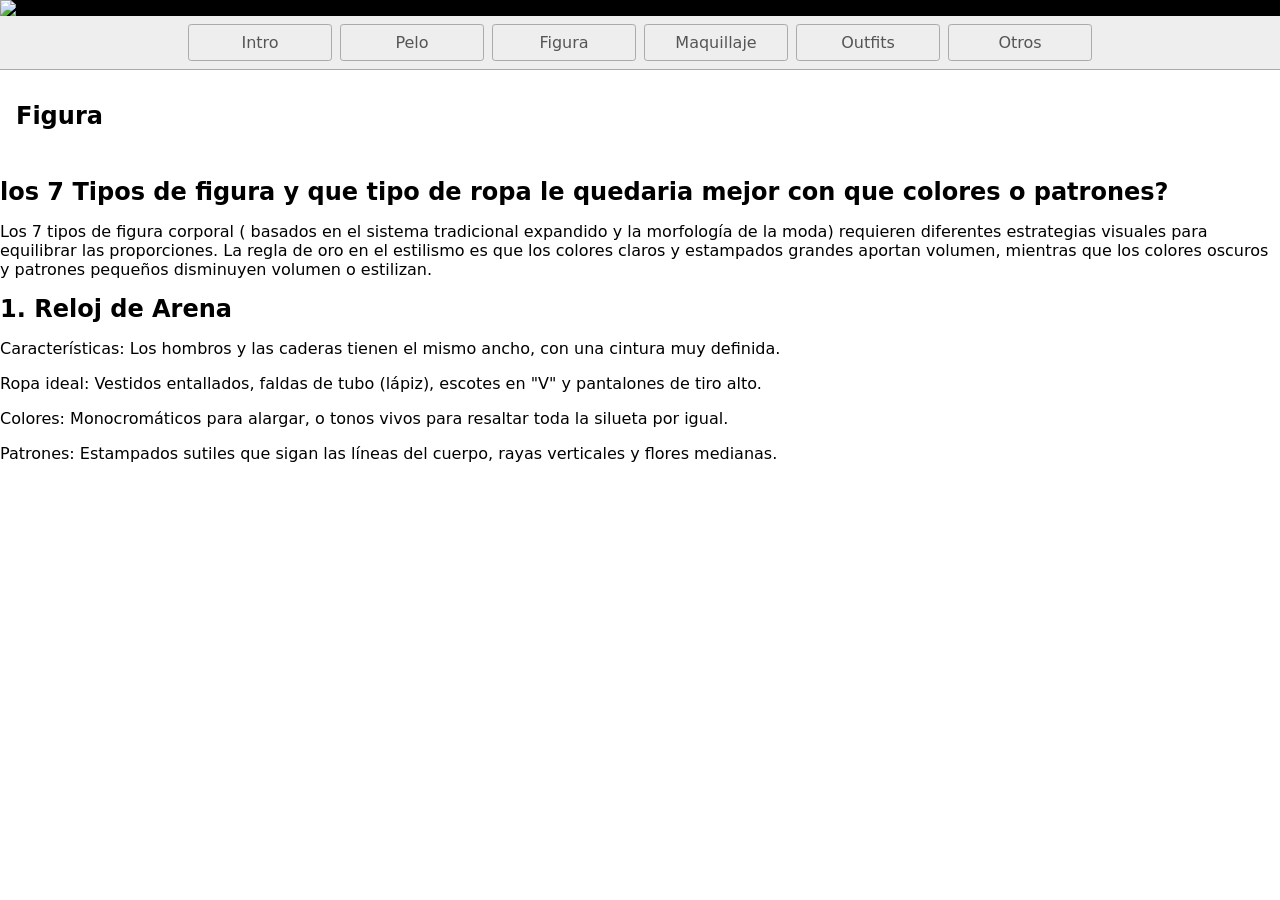
==== figura.html @ e9a12ce6 "111" ====
<!DOCTYPE html>
<html lang="en">
  <head>
    <title>El Universo de la Moda</title>
    <meta charset="UTF-8" />
    <meta name="viewport" content="width=device-width" />
    <link rel="stylesheet" href="css/styles.css" />
    <script type="module" src="script.js"></script>
  </head>
  <body>
    <header>
      <div id="logo">
       <img src="https://p16-faceuimg-sign-sg.ibyteimg.com/tos-alisg-i-37870e-sg/ooBmEQ6m7DybO8AuAzFhBtqACBegYCLjISfsPE.jpeg~tplv-qf95cgtps6-preview.webp?lk3s=a2a83e6a&x-expires=1819307372&x-signature=FyCr%2BBFAl1yRTc%2FDdLYAjFlwOXg%3D" alt="logo"> 
      </div>
     </div>

      </header>   
    <nav>
      <a href="./index.html" >Intro</a>
      <a href="./pelo.html">Pelo</a>
      <a href="./figura.html" class="activo">Figura</a>
      <a href="./maquillaje.html">Maquillaje</a>
      <a href="./outfits.html">Outfits</a>
      <a href="./otros.html">Otros</a>
    </nav>
    <main>
      <h1>Figura</h1>
    </main>

<h1> los 7 Tipos de figura y que tipo de 
  ropa le quedaria mejor con que colores o patrones?
</h1>

<p>Los 7 tipos de figura corporal (
  basados en el sistema tradicional expandido y 
  la morfología de la moda) requieren diferentes 
  estrategias visuales para equilibrar las proporciones. 
  La regla de oro en el estilismo es que los colores 
  claros y estampados grandes aportan volumen, mientras 
  que los colores oscuros y patrones pequeños disminuyen 
  volumen o estilizan.
</p>

<h1>1. Reloj de Arena</h1>

<p>Características: Los hombros y las caderas tienen el mismo ancho, con una cintura muy definida.
</p>

<p>Ropa ideal: Vestidos entallados, faldas de tubo (lápiz), escotes en "V" y pantalones de tiro alto.
</p>

<p>Colores: Monocromáticos para alargar, o tonos vivos para resaltar toda la silueta por igual.
</p>

<p>Patrones: Estampados sutiles que sigan las líneas del cuerpo, rayas verticales y flores medianas.</p>



  </body>
</html>
---- css/styles.css ----
* {
  box-sizing: border-box;
}

body {
  margin: 0;
  font-family: system-ui, sans-serif;
  color: black;
  background-color: white;
}

/*inicio de header*/
header{
  background-color: #000;
}
#logo{
display: flex;
flex-direction: row;
align-items: flex-end;
justify-content: space-between;
}

#logo img{
  width: 191px;
  font-size: smaller;
}
/*fin de header*/
/*inicio main*/
section{
  width: 1000px;
  background-color: thistle;
  margin: 0 auto;
  margin-bottom: 5px;
  display: flex;
  align-items: center;
  justify-content: center;
}

section div{
  width: 33%;
  height: 350px;
  background-color: yellow;
  margin-left: 2px;
}
#intro{
  background-image: url(https://t3.ftcdn.net/jpg/00/80/72/90/360_F_80729070_Fg588yDXhgfzTmMmKACcOCY73Lem29Q7.jpg);
}
#elle{
  background-image: url(https://hips.hearstapps.com/hmg-prod/images/zendaya-main-1604936630.jpg);
  background-size: cover;
}
#vouge{
  background-image: url(https://i.pinimg.com/736x/00/1a/c9/001ac9738ecdc76ac7356df3f32472eb.jpg);
  background-size: cover;
  background-repeat: no-repeat;
  background-position: center;
}
  #VOUGE{
    background-image: url(https://media.vogue.es/photos/5cc7723796855c167b53d3e7/master/w_1600%2Cc_limit/septiembre_2013_articulo_6548.jpg);
    background-size: cover;
    background-repeat: no-repeat;
    background-position: center;
    }
    #katseye{
      background-image: url(https://i.calameoassets.com/250917201837-6101e4b0e09ba04b800f301674a90d66/large.jpg);
      background-size: cover;
      background-repeat: no-repeat;
      background-position: center;
      }

/*fin main*/

nav {
  display: flex;
  flex-wrap: wrap;
  align-items: center;
  justify-content: center;
  padding: 0.5rem;
  gap: 0.5rem;
  border-bottom: solid 1px #aaa;
  background-color: #eee;
}

nav a {
  display: inline-block;
  min-width: 9rem;
  padding: 0.5rem;
  border-radius: 0.2rem;
  border: solid 1px #aaa;
  text-align: center;
  text-decoration: none;
  color: #555;
}

nav a[aria-current='page'] {
  color: #000;
  background-color: #ffffff;
}
/*inicio del footer*/
footer{
  background-color: gold;
color: #ffffff;
display: flex;
flex-wrap: wrap;
justify-content: space-evenly;
}
#colegio{
width: 33%;
background-color: rgb(0, 0, 0);
padding: 5px;
}
#colegio a {
color: #ffffff;
}

#alumno{
  width: 33%;
background-color: rgb(0, 0, 0);
color: #ffffff;
padding: 5px;
}
#alumno a{
  color: #555;
}

#sociales{
  width: 33%;
background-color: rgb(0, 0, 0);
padding: 5px;
}

#sociales img{
  width: 50px;
}
/*fin del footer*/
  main {
    padding: 1rem;
  }
  
  h1 {
    font-weight: bold;
    font-size: 1.5rem;
  }
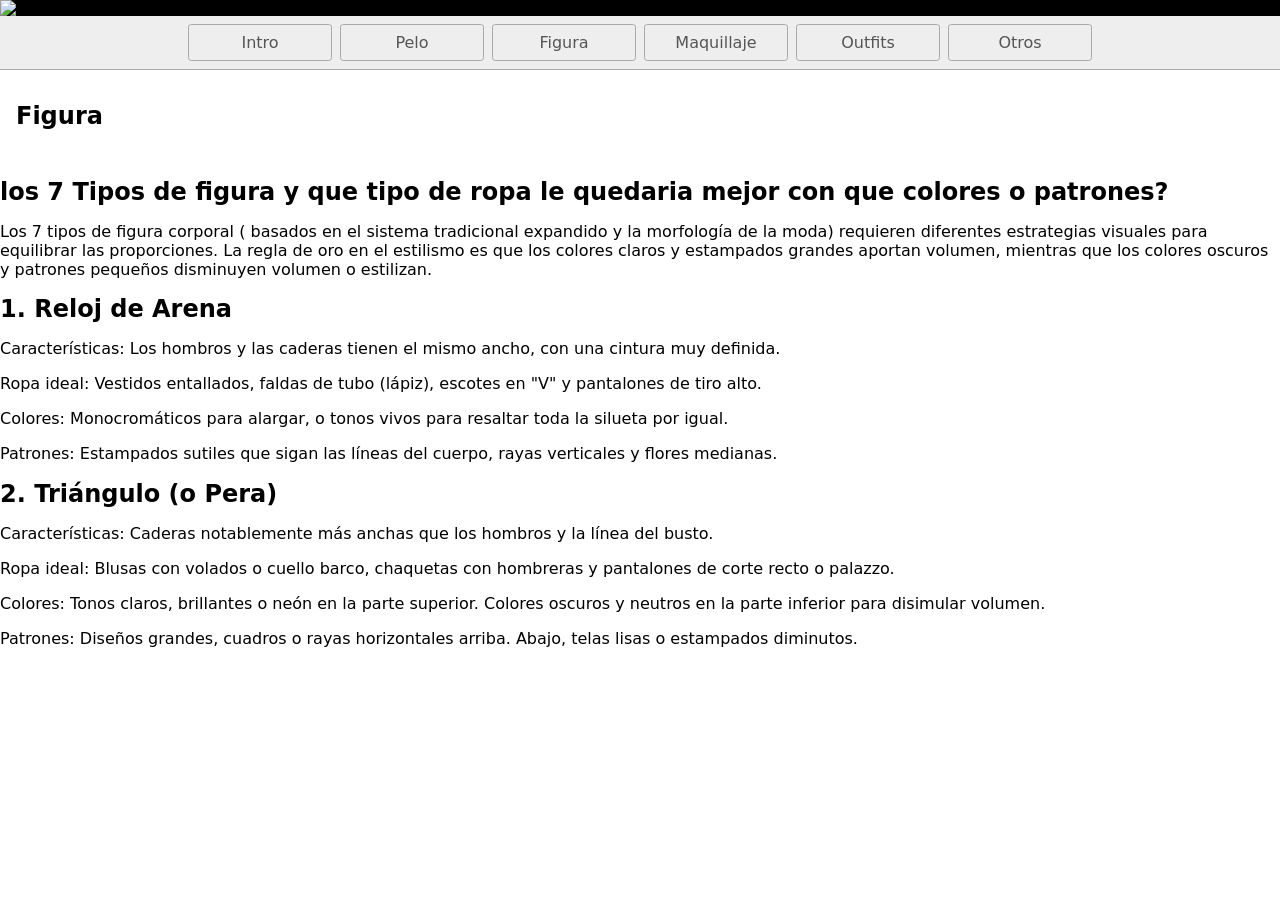
==== commit 3b466c16: "528" ====
--- a/figura.html
+++ b/figura.html
@@ -43,16 +43,27 @@
 
 <h1>1. Reloj de Arena</h1>
 
-<p>Características: Los hombros y las caderas tienen el mismo ancho, con una cintura muy definida.
-</p>
+<p>Características: Los hombros y las caderas tienen el mismo ancho, con una cintura muy definida.</p>
 
-<p>Ropa ideal: Vestidos entallados, faldas de tubo (lápiz), escotes en "V" y pantalones de tiro alto.
-</p>
 
-<p>Colores: Monocromáticos para alargar, o tonos vivos para resaltar toda la silueta por igual.
-</p>
+<p>Ropa ideal: Vestidos entallados, faldas de tubo (lápiz), escotes en "V" y pantalones de tiro alto.</p>
+
+
+<p>Colores: Monocromáticos para alargar, o tonos vivos para resaltar toda la silueta por igual.</p>
+
 
 <p>Patrones: Estampados sutiles que sigan las líneas del cuerpo, rayas verticales y flores medianas.</p>
+
+<h1>2. Triángulo (o Pera)</h1>
+
+<p>Características: Caderas notablemente más anchas que los hombros y la línea del busto.</p>
+
+<p>Ropa ideal: Blusas con volados o cuello barco,
+   chaquetas con hombreras y pantalones de corte recto o palazzo.</p>
+
+   <p>Colores: Tonos claros, brillantes o neón en la parte superior. Colores oscuros y neutros en la parte inferior para disimular volumen.</p>
+  
+<p>Patrones: Diseños grandes, cuadros o rayas horizontales arriba. Abajo, telas lisas o estampados diminutos.</p>
 
 
 
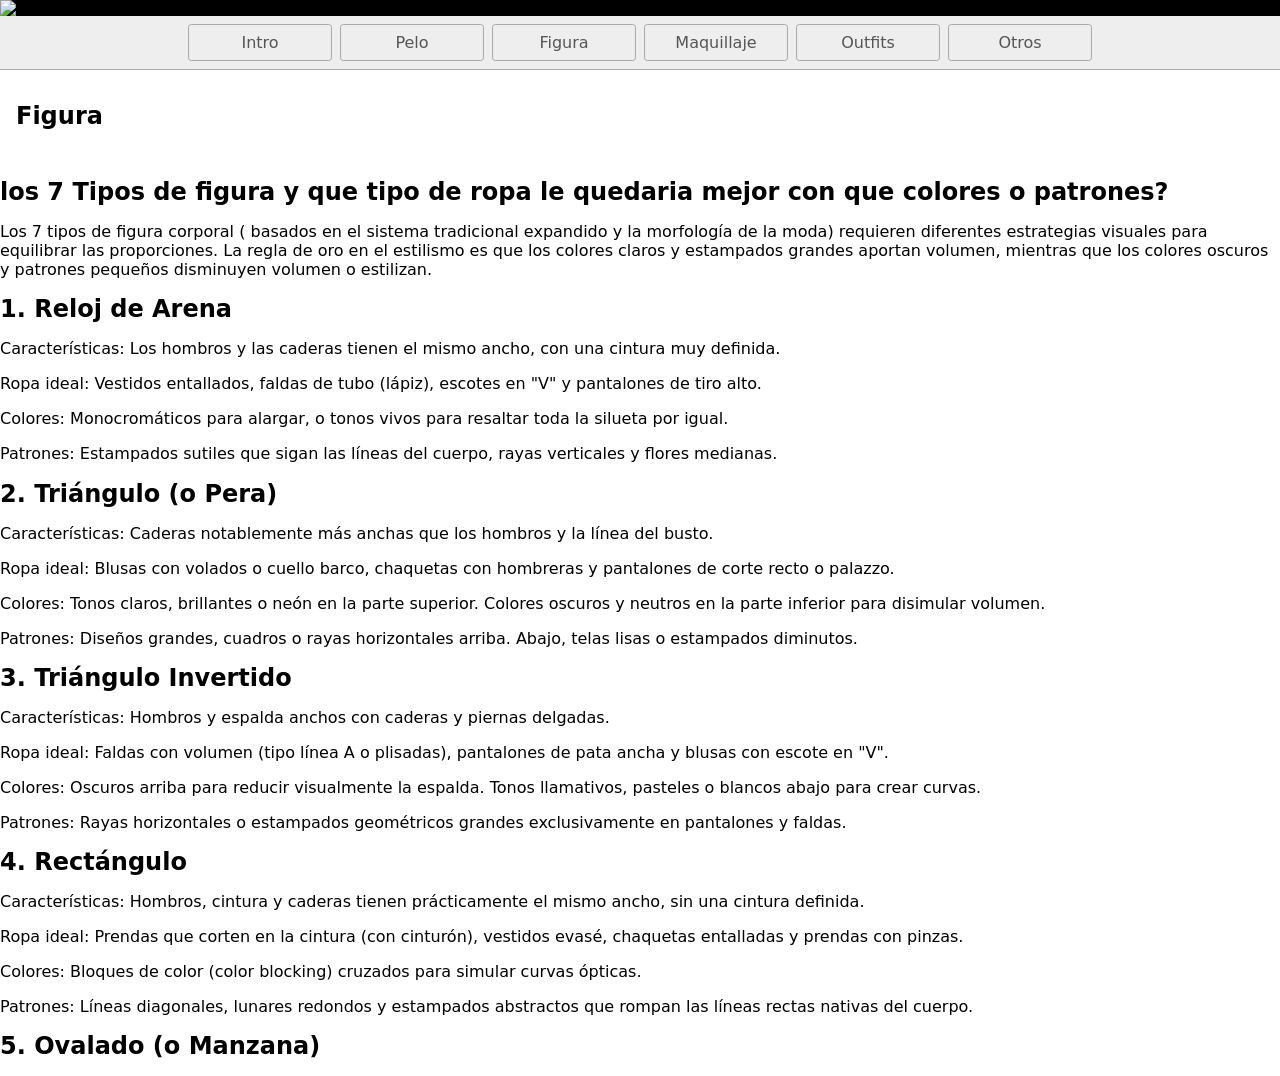
==== commit 1e315595: "90" ====
--- a/figura.html
+++ b/figura.html
@@ -65,7 +65,31 @@
   
 <p>Patrones: Diseños grandes, cuadros o rayas horizontales arriba. Abajo, telas lisas o estampados diminutos.</p>
 
+<h1>3. Triángulo Invertido</h1>
 
+<p>Características: Hombros y espalda anchos con caderas y piernas delgadas.</p>
+
+<p>Ropa ideal: Faldas con volumen (tipo línea A o plisadas), pantalones de pata ancha y blusas con escote en "V".</p>
+
+<p>Colores: Oscuros arriba para reducir visualmente la espalda. Tonos llamativos, pasteles o blancos abajo para crear curvas.</p>
+
+<p>Patrones: Rayas horizontales o estampados geométricos grandes exclusivamente en pantalones y faldas.</p>
+
+<h1>4. Rectángulo</h1>
+
+<p>Características: Hombros, cintura y caderas tienen prácticamente el mismo ancho, sin una cintura definida.</p>
+
+<p>Ropa ideal: Prendas que corten en la cintura (con cinturón), vestidos evasé, chaquetas entalladas y prendas con pinzas.</p>
+
+<p>Colores: Bloques de color (color blocking) cruzados para simular curvas ópticas.</p>
+
+<p>Patrones: Líneas diagonales, lunares redondos y estampados abstractos que rompan las líneas rectas nativas del cuerpo.</p>
+
+<h1>5. Ovalado (o Manzana)</h1>
+
+
+
+</p>
 
   </body>
 </html>
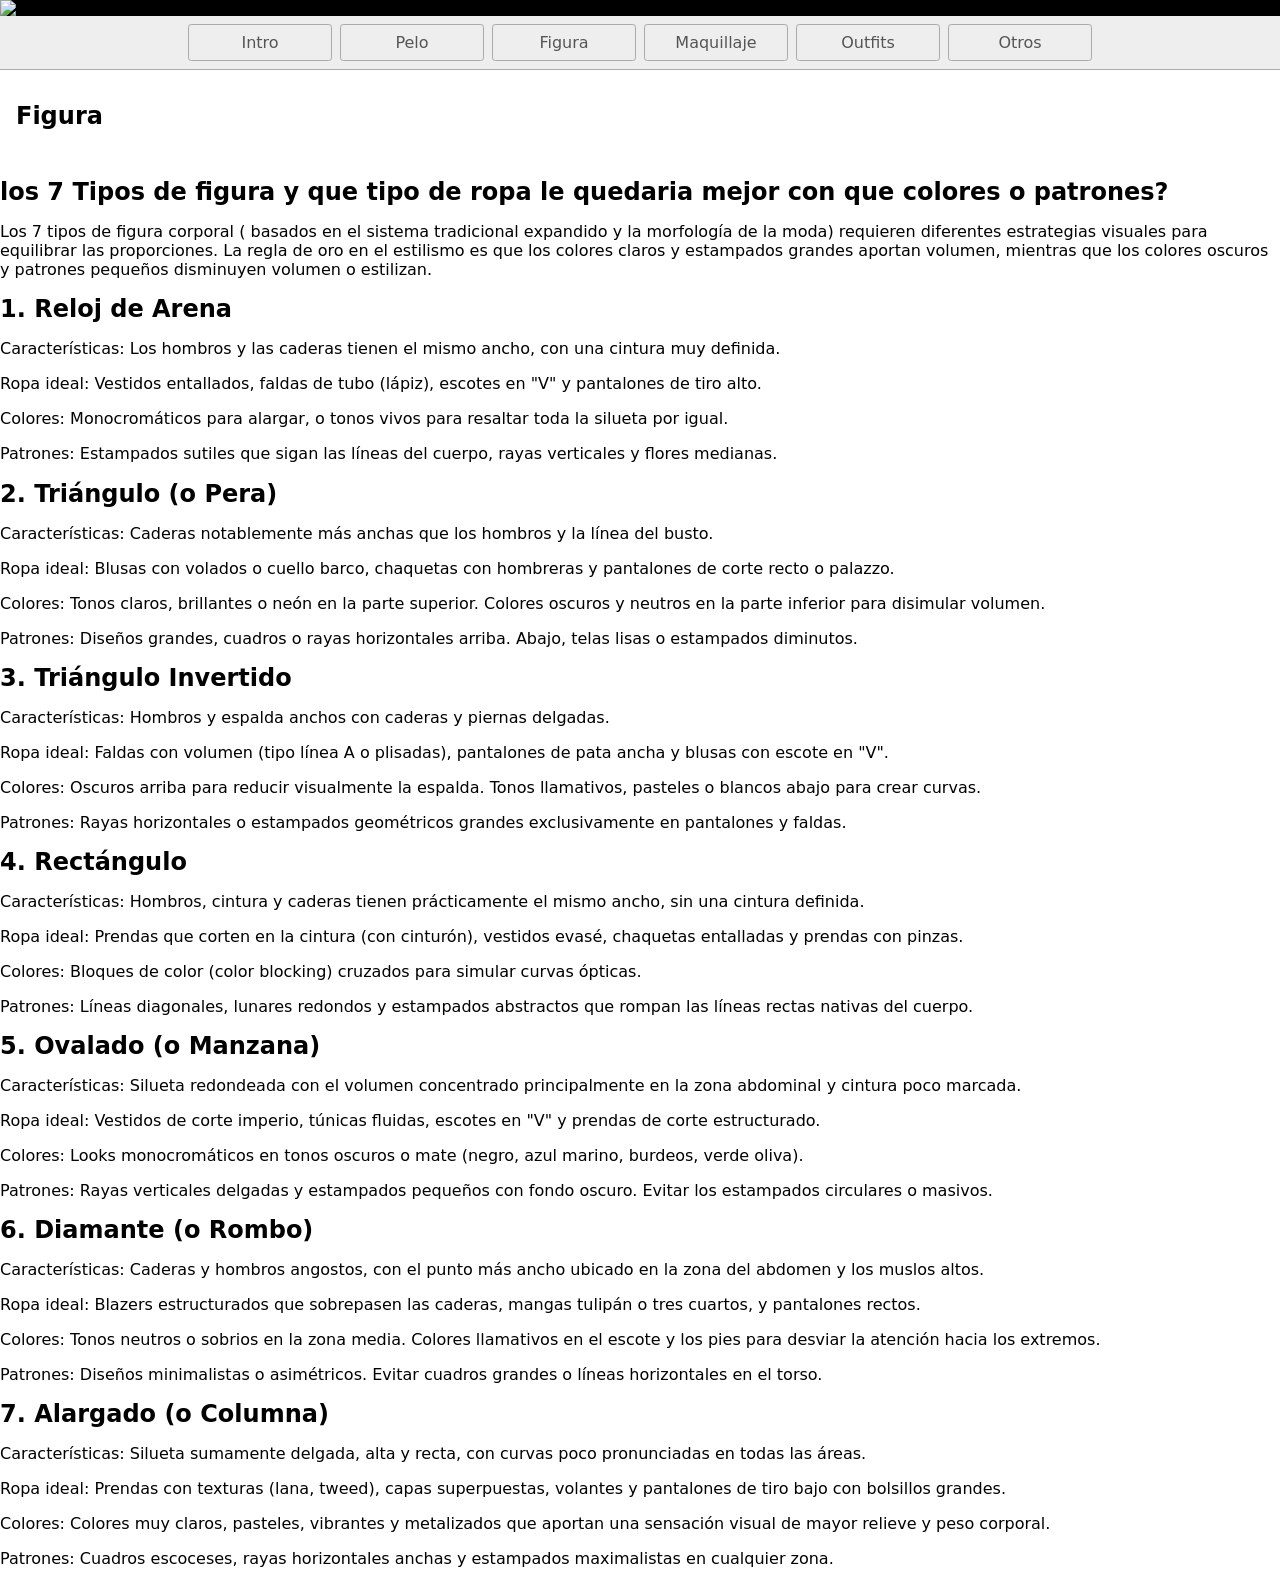
==== commit dfbbff16: "2468" ====
--- a/figura.html
+++ b/figura.html
@@ -87,6 +87,39 @@
 
 <h1>5. Ovalado (o Manzana)</h1>
 
+<p>Características: Silueta redondeada con el volumen concentrado principalmente en la zona abdominal y cintura poco marcada.</p>
+
+<p>Ropa ideal: Vestidos de corte imperio, túnicas fluidas, escotes en "V" y prendas de corte estructurado.</p>
+
+<p>Colores: Looks monocromáticos en tonos oscuros o mate (negro, azul marino, burdeos, verde oliva).</p>
+
+<p>Patrones: Rayas verticales delgadas y estampados pequeños con fondo oscuro. Evitar los estampados circulares o masivos.</p>
+
+<h1>6. Diamante (o Rombo)</h1>
+
+<p>Características: Caderas y hombros angostos, con el punto más ancho ubicado en la zona del abdomen y los muslos altos.</p>
+
+<p>Ropa ideal: Blazers estructurados que sobrepasen las caderas, mangas tulipán o tres cuartos, y pantalones rectos.</p>
+
+<p>Colores: Tonos neutros o sobrios en la zona media. Colores llamativos en el escote y los pies para desviar la atención hacia los extremos.</p>
+
+<p>Patrones: Diseños minimalistas o asimétricos. Evitar cuadros grandes o líneas horizontales en el torso.</p>
+
+<h1>7. Alargado (o Columna)</h1>
+
+<p>Características: Silueta sumamente delgada, alta y recta, con curvas poco pronunciadas en todas las áreas.</p>
+
+<p>Ropa ideal: Prendas con texturas (lana, tweed), capas superpuestas, volantes y pantalones de tiro bajo con bolsillos grandes.</p>
+
+<p>Colores: Colores muy claros, pasteles, vibrantes y metalizados que aportan una sensación visual de mayor relieve y peso corporal.</p>
+
+<p>Patrones: Cuadros escoceses, rayas horizontales anchas y estampados maximalistas en cualquier zona.</p>
+
+  
+
+
+
+
 
 
 </p>
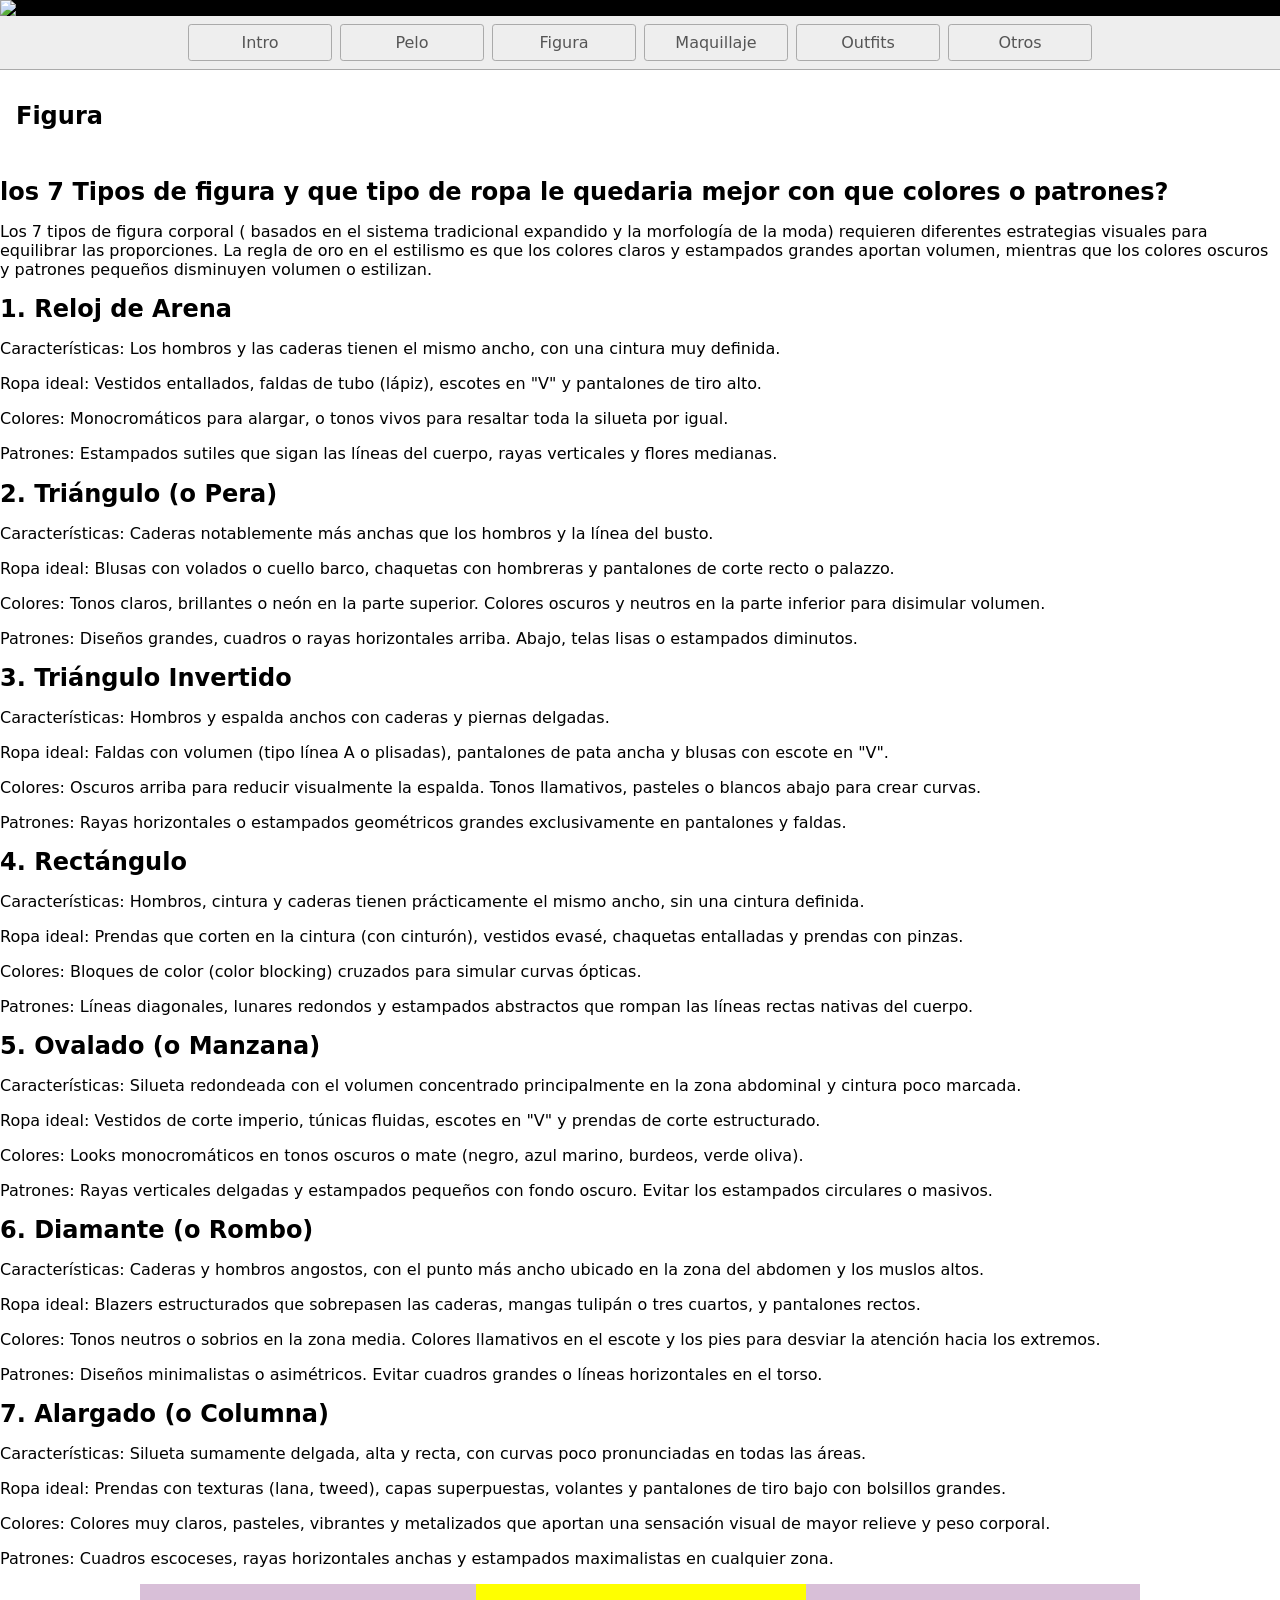
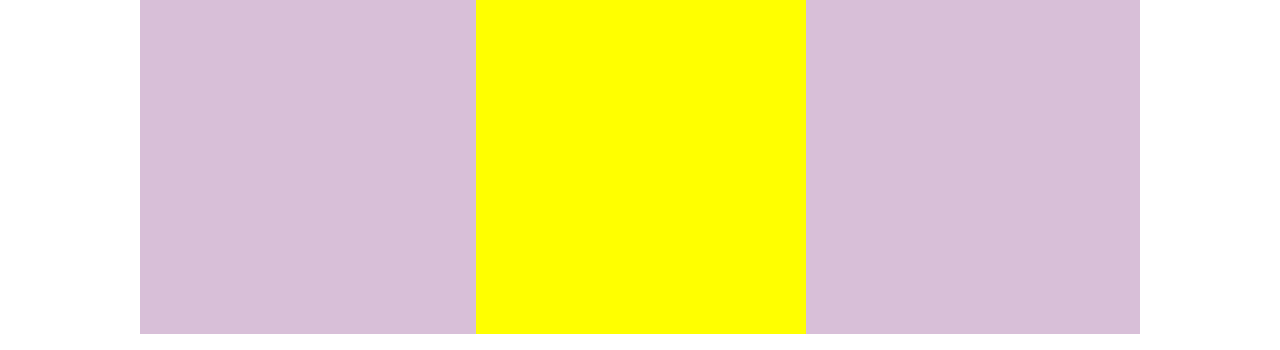
==== commit 17ab87ff: "578" ====
--- a/figura.html
+++ b/figura.html
@@ -117,7 +117,9 @@
 
   
 
-
+<section id="figura">
+  <div id="Figuras"></div>
+</section>
 
 
 
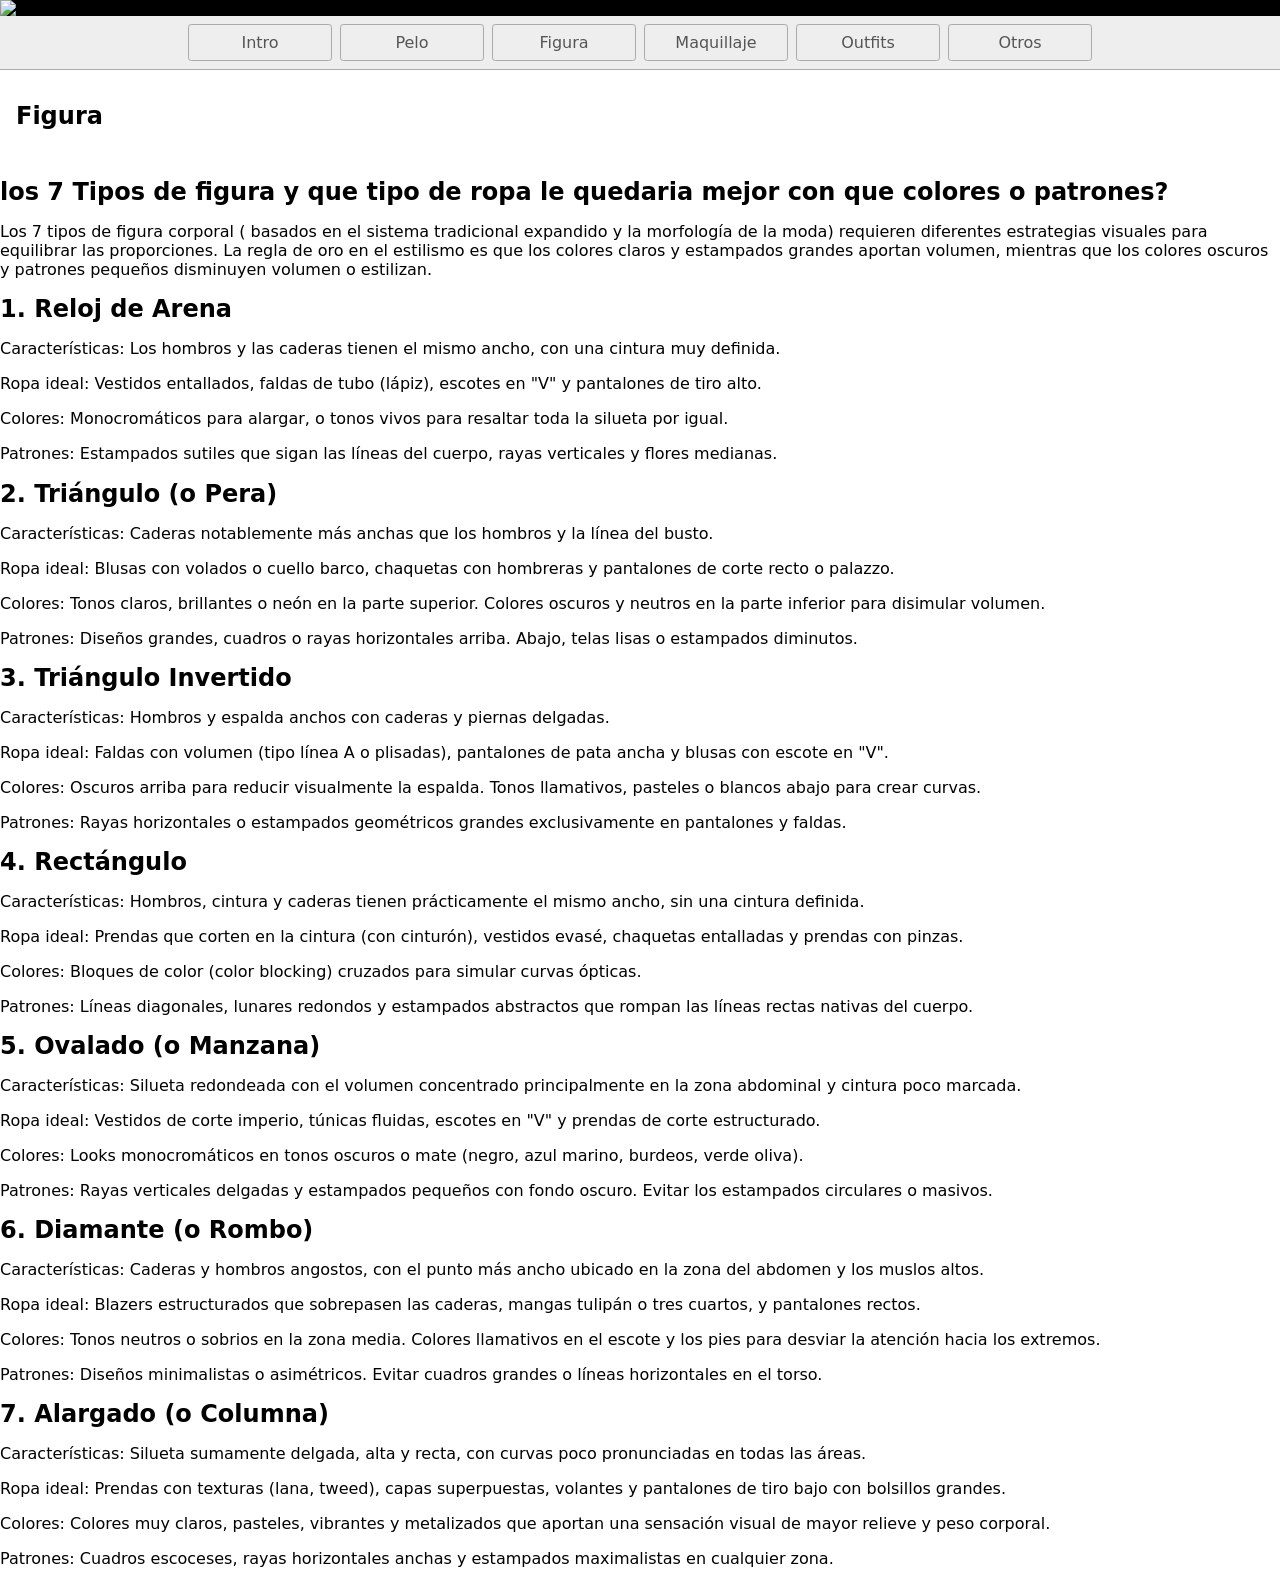
==== commit a63de18f: "695" ====
--- a/figura.html
+++ b/figura.html
@@ -117,14 +117,13 @@
 
   
 
-<section id="figura">
-  <div id="Figuras"></div>
-</section>
 
 
 
 
-</p>
+
+
+
 
   </body>
 </html>
